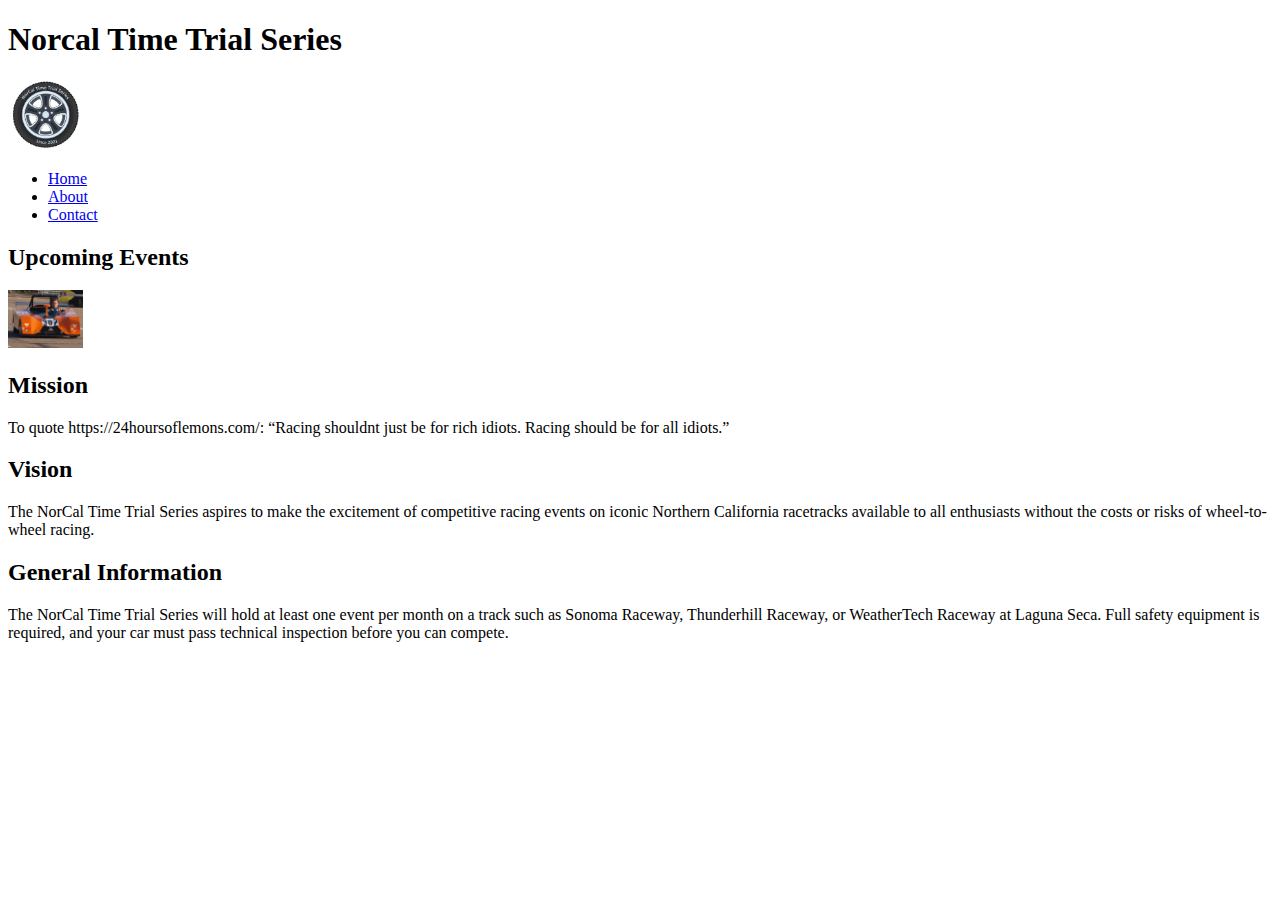
==== view/about.html @ a5a686dd "feature : add navbar and the first two views" ====
<!DOCTYPE html>
<html>
<head>
  <meta charset="utf-8">
  <meta name="viewport" content="width=device-width">
  <title>the NorCal Time Trial Series</title>
</head>
<body>
  <header>
    <h1>Norcal Time Trial Series</h1>
     <img src="../asset/media/img/LOGO.png" alt="LOGO" width="75">
      <nav>
        <ul>
            <li><a href="./index.html">Home</a></li>
            <li><a href="./about.html">About</a></li>
            <li><a href="./contact.html">Contact</a></li>
          </ul>
      </nav>
  </header>
  <div>
    <h2>Upcoming Events</h2>
    <img src="../asset/media/img/Image 2.png" alt="Foto Audi" width="75">
    <h2>Mission</h2>
    <p>To quote https://24hoursoflemons.com/:  
        “Racing shouldnt just be for rich idiots. Racing should be for all idiots.”
    </p>
    <h2>Vision</h2>
    <p>The NorCal Time Trial Series aspires to make the excitement of competitive racing events on iconic Northern California racetracks available to all enthusiasts without the costs or risks of wheel-to-wheel racing.
    </p>
    <h2>General Information</h2>
    <p>The NorCal Time Trial Series will hold at least one event per month on a track such as Sonoma Raceway, Thunderhill Raceway, or WeatherTech Raceway at Laguna Seca. Full safety equipment is required, and your car must pass technical inspection before you can compete.
    </p>
  </div>
</body>
</html>
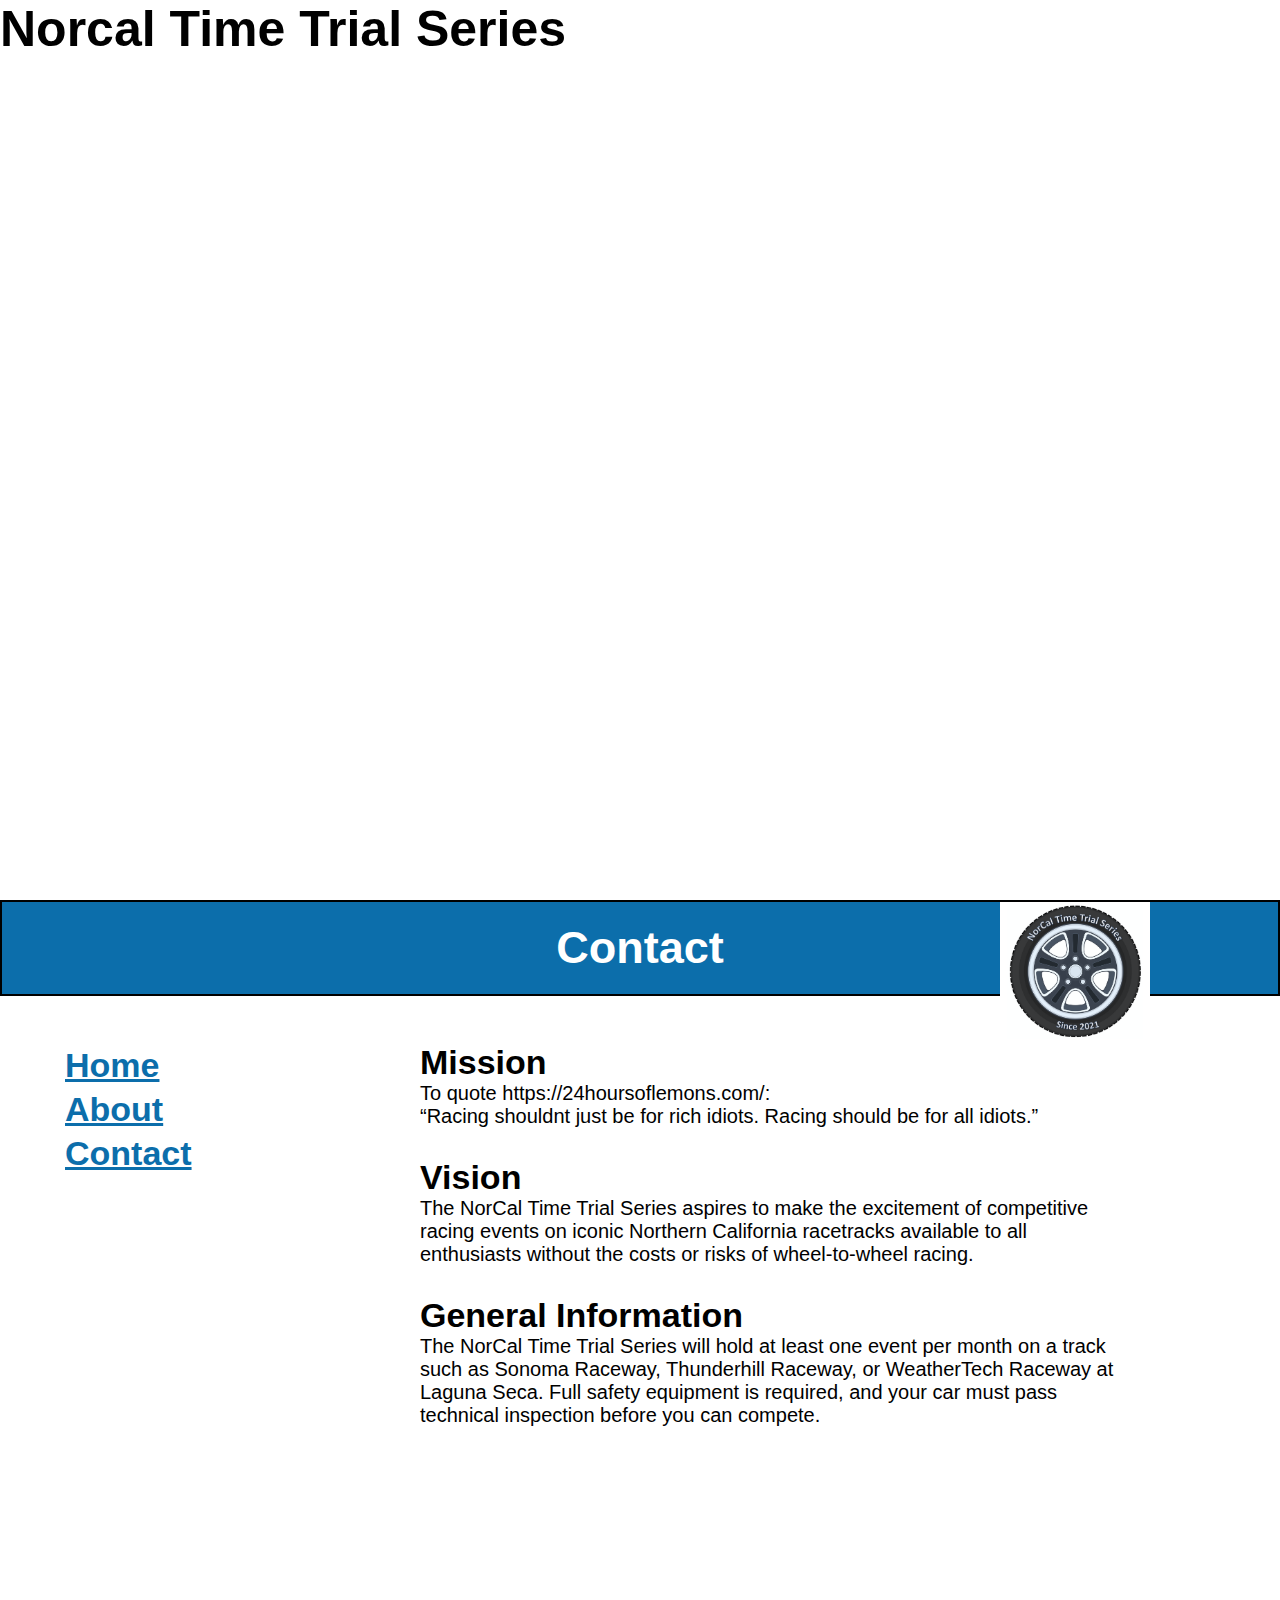
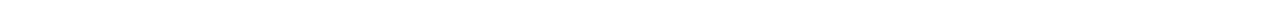
==== commit 8af1c261: "Feature: Acabar paginas about y contact - Diseño 1" ====
--- a/view/about.html
+++ b/view/about.html
@@ -3,33 +3,41 @@
 <head>
   <meta charset="utf-8">
   <meta name="viewport" content="width=device-width">
+  <link rel="stylesheet" href="../asset/styles/style1.css">
   <title>the NorCal Time Trial Series</title>
 </head>
 <body>
-  <header>
-    <h1>Norcal Time Trial Series</h1>
-     <img src="../asset/media/img/LOGO.png" alt="LOGO" width="75">
+  <header class="site-header">
+    <div>
+      <h1>Norcal Time Trial Series</h1>
+    </div>
+  </header>
+  <section>
+    <div class="contenedor-titulo titulo">
+      <h2>Contact</h2>
+      <img class="logo" src="../asset/media/img/LOGO.png" alt="LOGO">
+    </div>
+    <div class="navegacion"> 
       <nav>
         <ul>
-            <li><a href="./index.html">Home</a></li>
-            <li><a href="./about.html">About</a></li>
-            <li><a href="./contact.html">Contact</a></li>
-          </ul>
+          <li class="button"><a href="./index.html">Home</a></li>
+          <li class="button"><a href="./about.html">About</a></li>
+          <li class="button"><a href="./contact.html">Contact</a></li>
+        </ul>
       </nav>
-  </header>
-  <div>
-    <h2>Upcoming Events</h2>
-    <img src="../asset/media/img/Image 2.png" alt="Foto Audi" width="75">
-    <h2>Mission</h2>
-    <p>To quote https://24hoursoflemons.com/:  
-        “Racing shouldnt just be for rich idiots. Racing should be for all idiots.”
-    </p>
-    <h2>Vision</h2>
-    <p>The NorCal Time Trial Series aspires to make the excitement of competitive racing events on iconic Northern California racetracks available to all enthusiasts without the costs or risks of wheel-to-wheel racing.
-    </p>
-    <h2>General Information</h2>
-    <p>The NorCal Time Trial Series will hold at least one event per month on a track such as Sonoma Raceway, Thunderhill Raceway, or WeatherTech Raceway at Laguna Seca. Full safety equipment is required, and your car must pass technical inspection before you can compete.
-    </p>
-  </div>
+    </div>
+    <div class="contenido fz-20">
+      <h2>Mission</h2>
+      <p>To quote https://24hoursoflemons.com/:  
+      </p>
+      <q>Racing shouldnt just be for rich idiots. Racing should be for all idiots.</q>
+      <h2>Vision</h2>
+      <p>The NorCal Time Trial Series aspires to make the excitement of competitive racing events on iconic Northern California racetracks available to all enthusiasts without the costs or risks of wheel-to-wheel racing.
+      </p>
+      <h2>General Information</h2>
+      <p>The NorCal Time Trial Series will hold at least one event per month on a track such as Sonoma Raceway, Thunderhill Raceway, or WeatherTech Raceway at Laguna Seca. Full safety equipment is required, and your car must pass technical inspection before you can compete.
+      </p>
+    </div>
+  </section>
 </body>
 </html>--- a/asset/styles/style1.css
+++ b/asset/styles/style1.css
@@ -0,0 +1,88 @@
+* {
+    font-family: 'Gill Sans', 'Gill Sans MT', Calibri, 'Trebuchet MS', sans-serif;
+    margin: 0;
+}
+
+.site-header {
+    background-image: url("../media/img/AlternativeImage.jpg");
+    background-size: cover;
+    background-position: center;
+    height: 100vh;
+    min-height: 400px;
+}
+
+.site-header h1 {
+    font-size: 50px;
+}
+
+.titulo {
+    background-color: rgb(12, 110, 171);
+    color: white;
+    padding: 20px 0;
+    text-align: center;
+    border: 2px solid black;
+}
+
+.contenedor-titulo {
+    position: relative;
+}
+.logo {
+ position: absolute;
+ width: 150px;
+ top: 0px;
+ right: 10%;
+ }
+.titulo h2 {
+    font-size: 45px;
+}
+
+.contenido {
+   position: relative;
+   left: 400px;
+   bottom: 180px;
+   margin: 20px;
+   width: 700px;
+}
+
+.contenido h2 {
+    font-size: 34px;
+    margin-top: 30px;
+}
+.navegacion ul{
+ list-style-type: none;
+ margin: 50px 20px;
+}
+
+.navegacion li {
+    margin: 5px;
+    font-size: 34px;
+    font-weight: 900;
+}
+
+.navegacion a {
+    color: rgb(12, 110, 171);
+}
+a:hover {
+    color: black;
+    text-decoration: none;
+}
+
+
+dt {
+    font-size: 20px;
+}
+dd {
+    margin-bottom: 1rem;
+    margin-left: 20px;
+    font-size: 20px;
+}
+
+/*Utilidades*/
+
+.fz-34 {
+    font-size: 34px;
+}
+
+.fz-20 {
+    font-size: 20px;
+}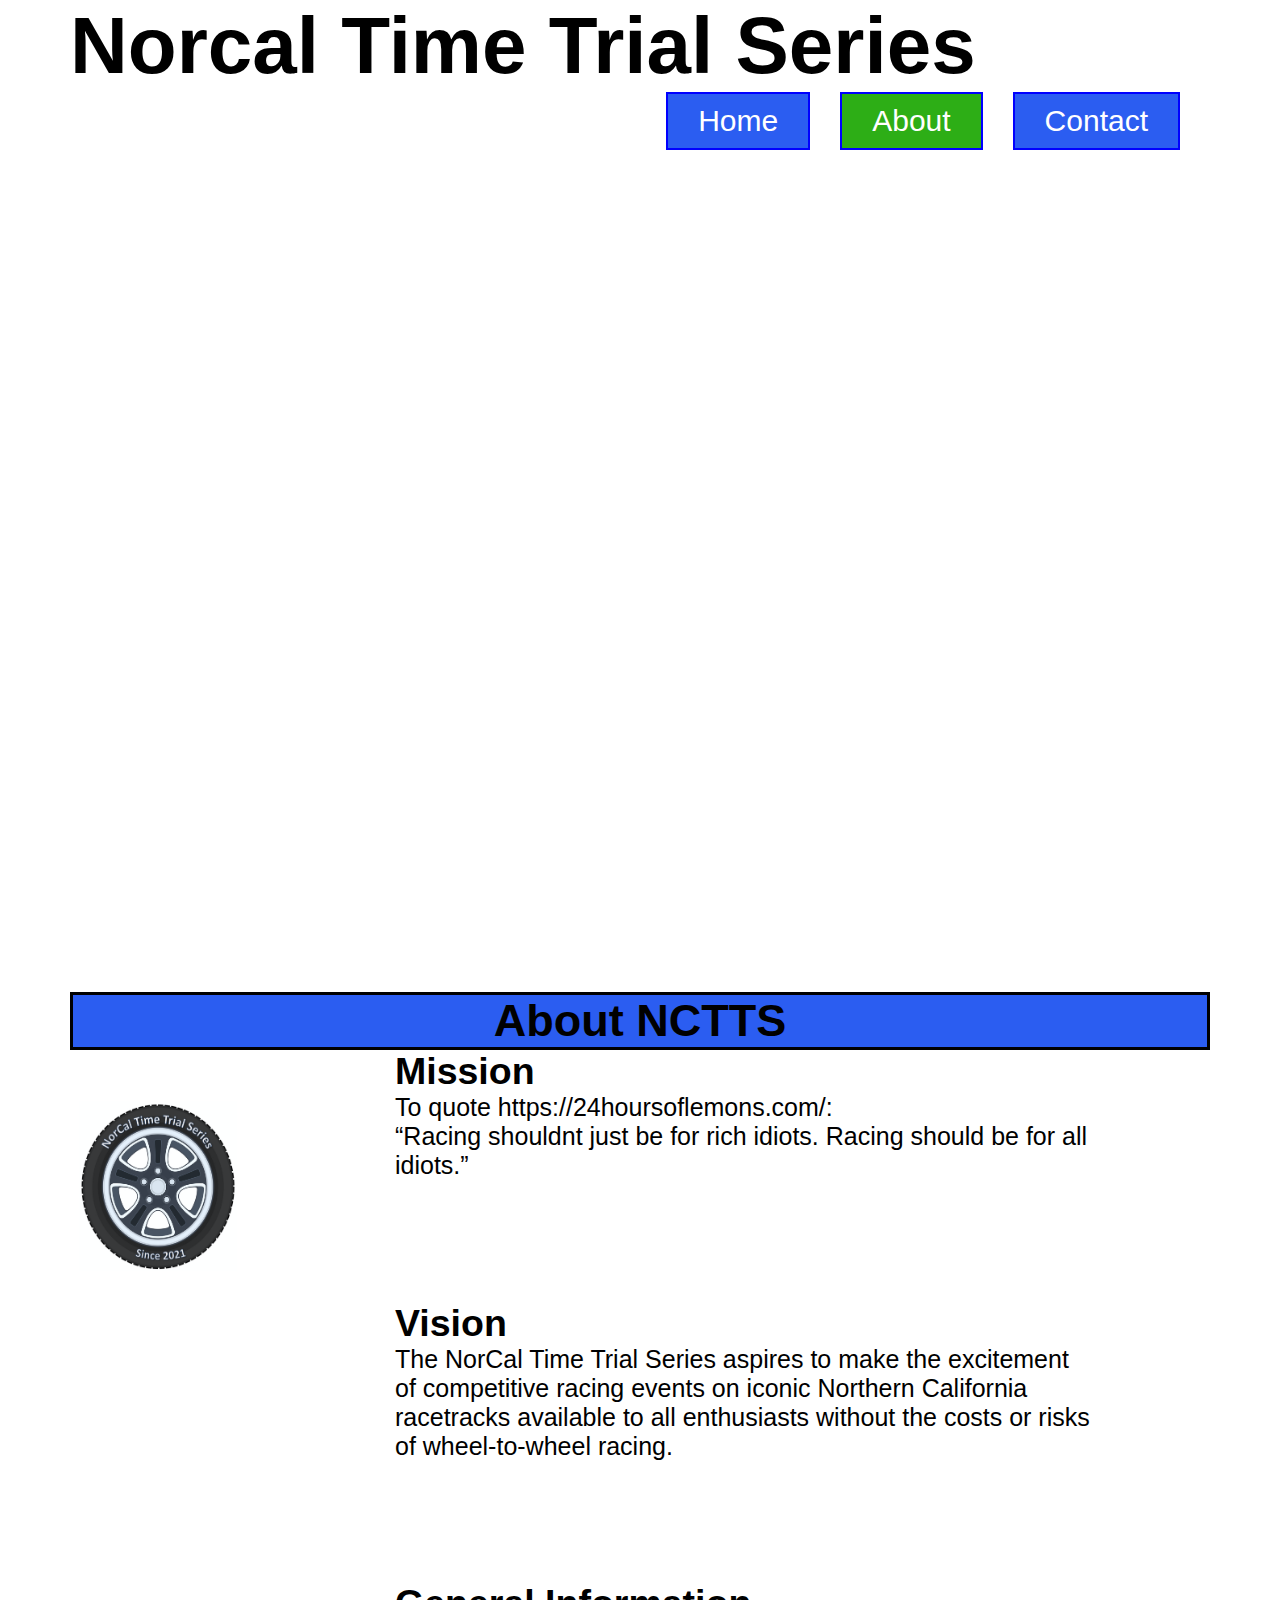
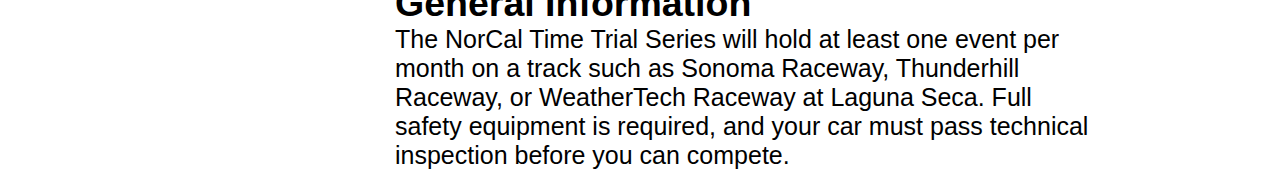
==== commit 2a17d8f6: "Feature: Diseño 2 casi acabado - Falta posicionamiento Nav bar." ====
--- a/view/about.html
+++ b/view/about.html
@@ -3,40 +3,48 @@
 <head>
   <meta charset="utf-8">
   <meta name="viewport" content="width=device-width">
-  <link rel="stylesheet" href="../asset/styles/style1.css">
+  <link rel="stylesheet" href="../asset/styles/style2.css">
   <title>the NorCal Time Trial Series</title>
 </head>
 <body>
+  <div class="apoyo fz-40">
+    <h1 class="apoyo">Norcal Time Trial Series</h1>
+  </div>
   <header class="site-header">
-    <div>
-      <h1>Norcal Time Trial Series</h1>
-    </div>
-  </header>
-  <section>
-    <div class="contenedor-titulo titulo">
-      <h2>Contact</h2>
-      <img class="logo" src="../asset/media/img/LOGO.png" alt="LOGO">
-    </div>
-    <div class="navegacion"> 
+    <div> 
       <nav>
-        <ul>
-          <li class="button"><a href="./index.html">Home</a></li>
-          <li class="button"><a href="./about.html">About</a></li>
-          <li class="button"><a href="./contact.html">Contact</a></li>
+        <ul class="navegacion">
+          <li><a class="boton boton-azul" href="./index.html">Home</a></li>
+          <li><a class="boton boton-verde" href="./about.html">About</a></li>
+          <li><a class="boton boton-azul"  href="./contact.html">Contact</a></li>
         </ul>
       </nav>
     </div>
-    <div class="contenido fz-20">
-      <h2>Mission</h2>
-      <p>To quote https://24hoursoflemons.com/:  
-      </p>
-      <q>Racing shouldnt just be for rich idiots. Racing should be for all idiots.</q>
-      <h2>Vision</h2>
-      <p>The NorCal Time Trial Series aspires to make the excitement of competitive racing events on iconic Northern California racetracks available to all enthusiasts without the costs or risks of wheel-to-wheel racing.
-      </p>
-      <h2>General Information</h2>
-      <p>The NorCal Time Trial Series will hold at least one event per month on a track such as Sonoma Raceway, Thunderhill Raceway, or WeatherTech Raceway at Laguna Seca. Full safety equipment is required, and your car must pass technical inspection before you can compete.
-      </p>
+  </header>
+  <div class="titulo">
+    <h2>About NCTTS</h2>
+  </div>
+  <section class="contenido-80vw">
+    <div>
+      <img class="logo" src="../asset/media/img/LOGO.png" alt="LOGO">
+    </div>
+    <div class="fz-25 texto apoyo">
+      <div>
+        <h2>Mission</h2>
+        <p>To quote https://24hoursoflemons.com/:  
+        </p>
+        <q>Racing shouldnt just be for rich idiots. Racing should be for all idiots.</q>
+      </div>
+      <div>
+        <h2>Vision</h2>
+        <p>The NorCal Time Trial Series aspires to make the excitement of competitive racing events on iconic Northern California racetracks available to all enthusiasts without the costs or risks of wheel-to-wheel racing.
+        </p>
+      </div>
+      <div>
+        <h2>General Information</h2>
+        <p>The NorCal Time Trial Series will hold at least one event per month on a track such as Sonoma Raceway, Thunderhill Raceway, or WeatherTech Raceway at Laguna Seca. Full safety equipment is required, and your car must pass technical inspection before you can compete.
+        </p>
+      </div>
     </div>
   </section>
 </body>
--- a/asset/styles/style2.css
+++ b/asset/styles/style2.css
@@ -0,0 +1,130 @@
+
+body {
+    margin: 0 70px;
+}
+* {
+    font-family: 'Gill Sans', 'Gill Sans MT', Calibri, 'Trebuchet MS', sans-serif;
+}
+
+.site-header {
+    background-image: url("../media/img/AlternativeImage.jpg");
+    background-size: cover;
+    margin: 0;
+    height: 100vh;
+    min-height: 400px;
+}
+
+.logo {
+    width: 175px;
+    height: 175px;
+    margin-right: 150px;
+    margin-top: 50px;
+}
+
+ .titulo {
+    background-color: rgb(43, 93, 241);
+    text-align: center;
+    border: 3px solid black;
+}
+
+.titulo h2 {
+    font-size: 45px;
+    margin: 0;
+}
+
+.texto {
+    display: flex;
+    flex-direction: column;
+    justify-content: space-between;
+    height: 80vh;
+    width: 60vw;
+    margin: 0;
+}
+
+.contenido-40vw {
+    display: flex;
+    width: 40vw;
+    justify-content: space-between; 
+}
+
+.contenido-55vw {
+    display: flex;
+    width: 55vw;
+    justify-content: space-between; 
+}
+
+.contenido-80vw {
+    display: flex;
+    width: 80vw;
+    justify-content: space-between; 
+}
+
+.contenido h2 {
+    font-size: 34px;
+    margin-top: 30px;
+}
+ .space-top {
+    margin-top: 50px;
+ }
+.navegacion {
+    display: flex;
+    justify-content: flex-end;
+    list-style-type: none;
+    margin: 0;
+}
+
+.navegacion li {
+    font-size: 30px;
+    font-weight: 500;
+    margin-right: 30px;
+}
+
+.navegacion a {
+    color: white;
+    text-decoration: none;
+}
+a:hover {
+    color: black;
+    text-decoration: none;
+}
+
+dd {
+    margin-bottom: 1rem;
+    margin-left: 20px;
+}
+
+/*Utilidades*/
+
+.fz-34 {
+    font-size: 34px;
+}
+
+.fz-20 {
+    font-size: 20px;
+}
+
+.fz-40 {
+    font-size: 40px;
+}
+
+.fz-25 {
+    font-size: 25px;
+}
+.apoyo h1, h2, p {
+    margin: 0;
+}
+
+.boton {
+    display: inline-block;
+    padding: 10px 30px;
+    border: 2px solid blue;
+    text-align: center;
+}
+
+.boton-verde {
+    background-color: rgb(45, 174, 22);
+}
+
+.boton-azul {
+    background-color: rgb(43, 93, 241);;
+}